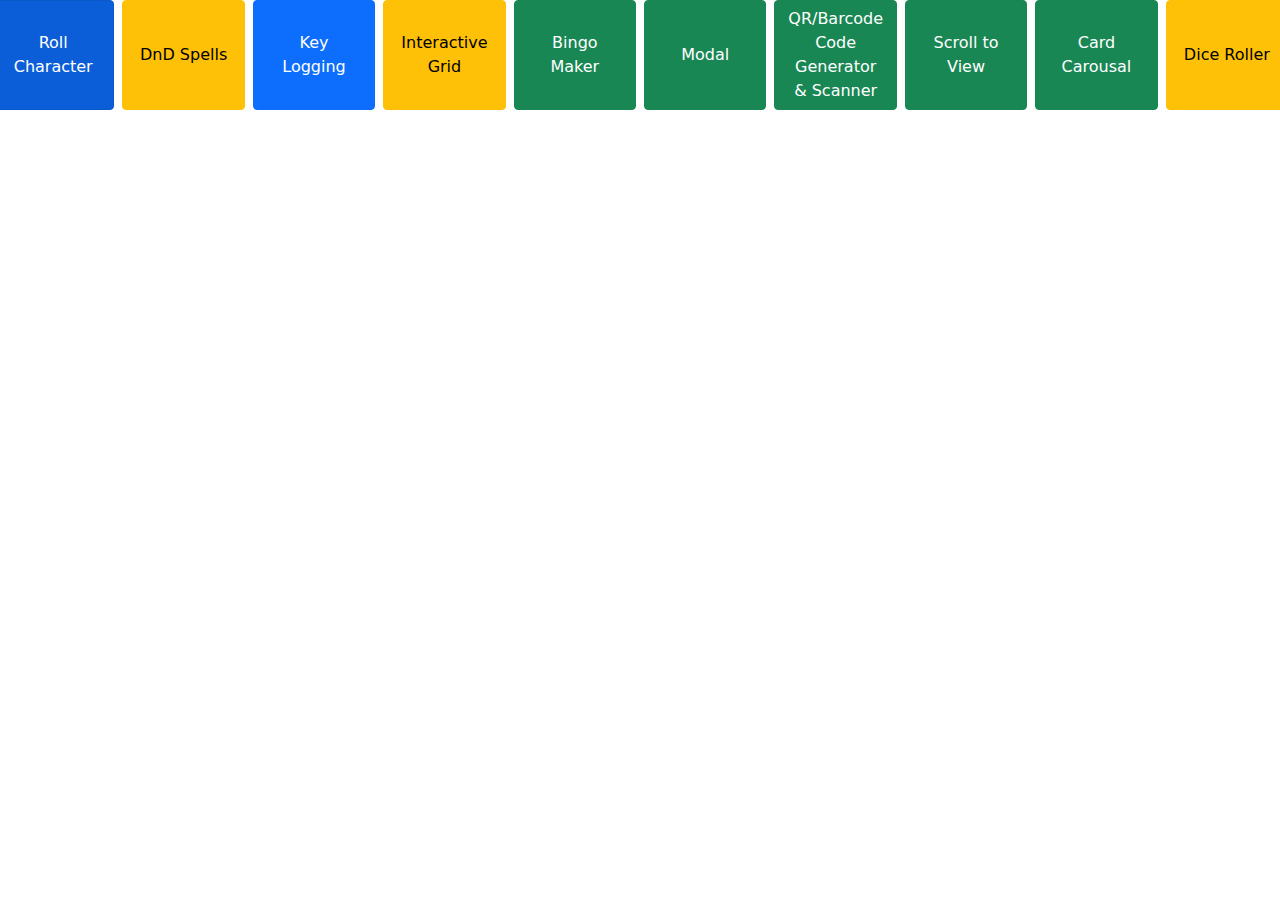
==== public/index.html @ 6ebbc4fb "roller update" ====
<!DOCTYPE html>
<html>
  <head>
    <meta charset="utf-8">
    <meta name="viewport" content="width=device-width, initial-scale=1">
    <script src="https://cdn.jsdelivr.net/npm/jquery@3.6.3/dist/jquery.min.js"></script>
    <title>Curtis Quick Apps</title>
    <link rel="stylesheet" href="bootstrap-css/bootstrap.css" />
    <link rel="stylesheet" href="summernote/summernote.css">
    <link rel="stylesheet" href="style.css" />
    <script type="module" defer src="index.js"></script>
    
    <!-- <script>
      function initMap(locs) {
          var newLat = $("#newBarLat").val();
          var newLang = $("#newBarLong").val();
          var pinTtl = $("#newStartName").val();
          const myLatLng = { lat: 40.78147982626637, lng: -73.956249648968 };
          var newPin = { lat: parseFloat(newLat), lng: parseFloat(newLang) };
          
          var map = new google.maps.Map(document.getElementById('map'), {
            center: {lat: 40.7781522, lng: -73.9479239},
            zoom: 8
          });
          new google.maps.Marker({
              position: myLatLng,
              map,
              title: "Dylan's Appt",
            });

          if(newLat !== "" || newLang !=="") {
          new google.maps.Marker({
              position: newPin,
              map,
              title: pinTtl,
            });
          }

          if(locs !== undefined) {
              for (let i= 0; i<locs.length; i++) {
                  var loc = locs[i];
                  console.log(loc);
                  var newLoc = { lat: parseFloat(loc.lat), lng: parseFloat(loc.long)}
                  new google.maps.Marker({
                      position: newLoc,
                      map,
                      title: loc.name,
                    });
                    console.log('adding '+ loc.name)
                  }
          }
      }
    </script> -->
    <!-- <script async defer src="https://maps.googleapis.com/maps/api/js?key=AIzaSyDllRXu0Nmvm_VzH6Zpk4Q7NySX_roRtB0&callback=initMap"></script> -->
    <!-- <script async defer src="https://maps.googleapis.com/maps/api/js?key=AIzaSyDllRXu0Nmvm_VzH6Zpk4Q7NySX_roRtB0"></script> -->
    <script type="module" src="summernote/summernote.js"></script>
    <script type="module" src="bootstrap-js/bootstrap.bundle.js"></script>
    <script src="https://cdnjs.cloudflare.com/ajax/libs/xlsx/0.8.0/jszip.js"></script>
    <script src="https://cdnjs.cloudflare.com/ajax/libs/xlsx/0.8.0/xlsx.js"></script>
    <script src="https://cdn.rawgit.com/davidshimjs/qrcodejs/gh-pages/qrcode.min.js"></script>
    
  <body>
    <div class="row mb-3" id="appNav">
      <button class="col gx-3 mx-1 btn btn-primary" type="button" data-bs-toggle="collapse" data-bs-target="#app1" aria-expanded="false" aria-controls="app1">
        Roll Character
      </button>
      <button class="col gx-3 mx-1 btn btn-warning" type="button" data-bs-toggle="collapse" data-bs-target="#app2" aria-expanded="false" aria-controls="app2">
        DnD Spells
      </button>
      <button class="col gx-3 mx-1 btn btn-primary" type="button" data-bs-toggle="collapse" data-bs-target="#app3" aria-expanded="false" aria-controls="app3">
        Key Logging
      </button>
      <!-- <button class="col gx-3 mx-1 btn btn-danger" type="button" data-bs-toggle="collapse" data-bs-target="#app4" aria-expanded="false" aria-controls="app4">
        CSV to JSON
      </button> -->
      <button class="col gx-3 mx-1 btn btn-warning" type="button" data-bs-toggle="collapse" data-bs-target="#app5" aria-expanded="false" aria-controls="app5">
        Interactive Grid
      </button>
      <!-- <button class="col gx-3 mx-1 btn btn-warning" type="button" data-bs-toggle="collapse" data-bs-target="#app6" aria-expanded="false" aria-controls="app6">
        Summernote
      </button> -->
      <!-- <button class="col gx-3 mx-1 btn btn-warning" type="button" data-bs-toggle="collapse" data-bs-target="#app7" aria-expanded="false" aria-controls="app7">
        Excel to JSON
      </button> -->
      <button class="col gx-3 mx-1 btn btn-success" type="button" data-bs-toggle="collapse" data-bs-target="#app8" aria-expanded="false" aria-controls="app8">
        Bingo Maker
      </button>
      <!-- <button class="col gx-3 mx-1 btn btn-success" type="button" data-bs-toggle="collapse" data-bs-target="#app9" aria-expanded="false" aria-controls="app9">
        Google Maps API
      </button> -->
      <button class="col gx-3 mx-1 btn btn-success" type="button" data-bs-toggle="collapse" data-bs-target="#app10" aria-expanded="false" aria-controls="app10">
        Modal
      </button>
      <button class="col gx-3 mx-1 btn btn-success" type="button" data-bs-toggle="collapse" data-bs-target="#app11" aria-expanded="false" aria-controls="app11">
        QR/Barcode Code Generator & Scanner
      </button>
      <button class="col gx-3 mx-1 btn btn-success" type="button"  data-bs-toggle="collapse" data-bs-target="#app12" aria-expanded="false" aria-controls="app12">
        Scroll to View
      </button>
      <button class="col gx-3 mx-1 btn btn-success" type="button" data-bs-toggle="collapse" data-bs-target="#app13" aria-expanded="false" aria-controls="app13">
        Card Carousal
      </button>
      <button class="col gx-3 mx-1 btn btn-warning" type="button" data-bs-toggle="collapse" data-bs-target="#app14" aria-expanded="false" aria-controls="app14">
        Dice Roller
      </button>
    </div>
    <br>
    <div id="app1" class="container-xl collapse ">
      <h4 class="title">Roll Character</h4>
      <div class="appBody container">
        <button type="button" id="rollStats" class="btn btn-success">Roll Stats</button>
        <div id="statList" class="row gx-5 gy-4">
          <div class="col">
            <div class="statBox card px-0">
              <h4 class="card-title p-1 text-center "> </h4>
              <div class="card-body p-1 text-center"> </div>
            </div>
          </div>
          <div class="col">
            <div class="statBox card px-0">
              <h4 class="card-title p-1 text-center "> </h4>
              <div class="card-body p-1 text-center"> </div>
            </div>
          </div>
          <div class="col">
            <div class="statBox card px-0">
              <h4 class="card-title p-1 text-center "> </h4>
              <div class="card-body p-1 text-center"> </div>
            </div>
          </div>
          <div class="col">
            <div class="statBox card px-0">
              <h4 class="card-title p-1 text-center "> </h4>
              <div class="card-body p-1 text-center"> </div>
            </div>
          </div>
          <div class="col">
            <div class="statBox card px-0">
              <h4 class="card-title p-1 text-center "> </h4>
              <div class="card-body p-1 text-center"> </div>
            </div>
          </div>
          <div class="col">
            <div class="statBox card px-0">
              <h4 class="card-title p-1 text-center "> </h4>
              <div class="card-body p-1 text-center"> </div>
            </div>
          </div>
        </div>
        
      </div>
    </div>
    <div id="app2" class="container-xl gy-5 collapse" >
      <button type="button" id="uploadSpells" disabled class="btn btn-primary">Upload Spells</button>
      <button type="button" id="showSpells" class="btn btn-success">View Spells</button>
      <div id="empty" class="container">
        <ul class="list-group" id="spellList">

        </ul>
      </div>
    </div>
    <div id="app3" class="container collapse ">
      <h4 class="title">Testing key stroke logging</h4>
      <button class="btn btn-primary" id="startKeyCheck">Alert Key Press</button>
      <button class="btn btn-danger" id="stopKeyCheck"> Stop Alert</button>
    </div>
    <div id="app4" class="container collapse ">
      <h4 class="title">CSV to JSON - not working</h4>
      <button class="btn btn-primary" id="checkConvert">Convert CSV to JSON</button>
      <input type="text" class="form-control" id="csv">
      <input type="number" class="form-control" id="hds">
    </div>
    <div id="app5" class="container-xl collapse" >
      <h4 class="title">Interactive Grid</h4>
      <div class="appBody container">
        <button id="newGrid" >
          New Grid
        </button>
      <div class="" id="grid">

      </div>
      </div>
    </div>
    <div id="app6" class="container-xl collapse" >
      <h4 class="title">Summernote test</h4>
      <div class="appBody container">
        <div class="" id="testSm">
          <input type="file">
          <textarea class="summernote">

          </textarea>
          <p class="summernote" id="paraSum">

          </p>
        </div>
        <div class="" id="testAir">
          <textarea class="airmode">

          </textarea>
          <p class="airmode">

          </p>
        </div>
      </div>
    </div>
    <div id="app7" class="container-xl collapse" >
      <h4 class="title">Summernote test</h4>
      <div class="appBody container">
        <div class="" id="testSm">
          <input type="file" id="jsonTest">
          <textarea class="border-1" class="form-control" rows=35 cols=120  id="jsonToExcel">

          </textarea>
          <p id="jsonToExcelP">
            
          </p>
        </div>
      </div>
    </div>
    <div id="app8" class="container-xl collapse" >
      <h4 class="title">Bingo Maker</h4>
      <div class="container" id="bingoContent">
        <div class="form-check form-check-inline form-switch">
          <input class="form-check-input" type="checkbox" id="bingoRandoSwitch">
          <label class="form-check-label" for="bingoRandoSwitch">Randomized</label>
        </div>
        <a class="btn btn-primary" data-bs-toggle="collapse" href="#bingoDataTable" role="button" aria-expanded="false" aria-controls="bingoDataTable">Enter Bingo Data</a>
        <div class="collapse multi-collapse" id="bingoDataTable">
          <div class="card card-body">
            <table class="table table-hover table-bordered" id="bingoTableIn">
              <tbody>
                <tr>
                  <td><input type="text" class="bingoIn text-center"></td>
                  <td><input type="text" class="bingoIn text-center"></td>
                  <td><input type="text" class="bingoIn text-center"></td>
                  <td><input type="text" class="bingoIn text-center"></td>
                  <td><input type="text" class="bingoIn text-center"></td>
                </tr>
                <tr>
                  <td><input type="text" class="bingoIn text-center"></td>
                  <td><input type="text" class="bingoIn text-center"></td>
                  <td><input type="text" class="bingoIn text-center"></td>
                  <td><input type="text" class="bingoIn text-center"></td>
                  <td><input type="text" class="bingoIn text-center"></td>
                </tr>
                <tr>
                  <td><input type="text" class="bingoIn text-center"></td>
                  <td><input type="text" class="bingoIn text-center"></td>
                  <td class="text-center">&#9733</td>
                  <td><input type="text" class="bingoIn text-center"></td>
                  <td><input type="text" class="bingoIn text-center"></td>
                </tr>
                <tr>
                  <td><input type="text" class="bingoIn text-center"></td>
                  <td><input type="text" class="bingoIn text-center"></td>
                  <td><input type="text" class="bingoIn text-center"></td>
                  <td><input type="text" class="bingoIn text-center"></td>
                  <td><input type="text" class="bingoIn text-center"></td>
                </tr>
                <tr>
                  <td><input type="text" class="bingoIn text-center"></td>
                  <td><input type="text" class="bingoIn text-center"></td>
                  <td><input type="text" class="bingoIn text-center"></td>
                  <td><input type="text" class="bingoIn text-center"></td>
                  <td><input type="text" class="bingoIn text-center"></td>
                </tr>
              </tbody>
            </table>
          </div>
          <button class="btn btn-success" id="loadBingoBoard">Load Board</button>
        </div>
      </div>
      <div class="appBody container d-none" id="bingoGrid">
        <div class="row" id="bingoOutRow">
          <div class="col" id="bingoOutCol">
            <div class="row row-cols-5 bingoRow "> 
              <div class="col bingoCol py-5 text-center border"></div>
              <div class="col bingoCol py-5 text-center border"></div>
              <div class="col bingoCol py-5 text-center border"></div>
              <div class="col bingoCol py-5 text-center border"></div>
              <div class="col bingoCol py-5 text-center border"></div>
            </div>
            <div class="row row-cols-5 bingoRow ">
              <div class="col bingoCol py-5 text-center border"></div>
              <div class="col bingoCol py-5 text-center border"></div>
              <div class="col bingoCol py-5 text-center border"></div>
              <div class="col bingoCol py-5 text-center border"></div>
              <div class="col bingoCol py-5 text-center border"></div>
            </div>
            <div class="row row-cols-5 bingoRow ">
              <div class="col bingoCol py-5 text-center border"></div>
              <div class="col bingoCol py-5 text-center border"></div>
              <div class="col bingoCol py-5 text-center border" id="middleStar"></div>
              <div class="col bingoCol py-5 text-center border"></div>
              <div class="col bingoCol py-5 text-center border"></div>
            </div>
            <div class="row row-cols-5 bingoRow ">
              <div class="col bingoCol py-5 text-center border"></div>
              <div class="col bingoCol py-5 text-center border"></div>
              <div class="col bingoCol py-5 text-center border"></div>
              <div class="col bingoCol py-5 text-center border"></div>
              <div class="col bingoCol py-5 text-center border"></div>
            </div>
            <div class="row row-cols-5 bingoRow ">
              <div class="col bingoCol py-5 text-center border"></div>
              <div class="col bingoCol py-5 text-center border"></div>
              <div class="col bingoCol py-5 text-center border"></div>
              <div class="col bingoCol py-5 text-center border"></div>
              <div class="col bingoCol py-5 text-center border"></div>
            </div>
          </div>
        </div>
      </div>
      <button clas="btn btn-primary" id="printBingos">Print Bingo Card</button>
    </div>
    <div id="app9" class="container-xl collapse" style="width:100%; height:100%;">
      <div>
        <div class="input-group mb-3">
          <button class="btn btn-secondary" type="button" id="newStartPoint">New Starting Period</button>
          <input type="text" class="form-control" placeholder="Pin Name" id="newStartName" aria-label="" aria-describedby="button-addon1">
          <input type="text" class="form-control" placeholder="Lat" id="newStartLat" aria-label="" aria-describedby="button-addon1">
          <input type="text" class="form-control" placeholder="Long" id="newStartLong" aria-label="" aria-describedby="button-addon1">
        </div>
        <div class="input-group mb-3">
          <button class="btn btn-secondary" type="button" id="newPinBtn">New Pin</button>
          <input type="text" class="form-control" placeholder="Pin Name" id="newPnTtl" aria-label="" aria-describedby="button-addon1">
          <input type="text" class="form-control" placeholder="Lat" id="newPinLat" aria-label="" aria-describedby="button-addon1">
          <input type="text" class="form-control" placeholder="Long" id="newPinLang" aria-label="" aria-describedby="button-addon1">
        </div>
      </div>
      <div id="map" style="clear:both; height:200px;"></div>

      <script>
      //   function initMap() {
      //   var newLat = $("#newPinLat").val();
      //   var newLang = $("#newPinLang").val();
      //   var pinTtl = $("#newPnTtl").val();
      //   const myLatLng = { lat: 41.701040, lng: -72.320160 };
      //   var newPin = { lat: parseFloat(newLat), lng: parseFloat(newLang) };
        
      //   var map = new google.maps.Map(document.getElementById('map'), {
      //     center: {lat: 41.701040, lng: -72.320160},
      //     zoom: 8
      //   });
      //   new google.maps.Marker({
      //       position: myLatLng,
      //       map,
      //       title: "Home",
      //     });

      //   if(newLat !== "" || newLang !=="") {
      //   new google.maps.Marker({
      //       position: newPin,
      //       map,
      //       title: pinTtl,
      //     });
      //   }
      // }
      </script>
        
    </div>
    <div id="app10" class="container-xl collapse">
      <!-- Button trigger modal -->
      <button type="button" class="btn btn-primary" data-bs-toggle="modal" data-bs-target="#exampleModal">
      Launch demo modal
      </button>

      <!-- Modal -->
      <div class="modal fade" id="exampleModal" tabindex="-1" aria-labelledby="exampleModalLabel" aria-hidden="true">
        <div class="modal-dialog">
          <div class="modal-content">
            <div class="modal-header">
              <h5 class="modal-title" id="exampleModalLabel">Modal title</h5>
              <button type="button" class="btn-close" data-bs-dismiss="modal" aria-label="Close"></button>
            </div>
            <div class="modal-body">
              Insert Bar Locations below
              <div class="input-group">
                <input type="text" class="form-control" placeholder="Pin Name" id="newBarName" aria-label="" aria-describedby="button-addon1">
                <input type="text" class="form-control" placeholder="Lat" id="newBarLat" aria-label="" aria-describedby="button-addon1">
                <input type="text" class="form-control" placeholder="Long" id="newBarLong" aria-label="" aria-describedby="button-addon1">
              </div>
            </div>
            <div class="modal-footer">
              <button type="button" class="btn btn-secondary" data-bs-dismiss="modal">Close</button>
              <button type="button" class="btn btn-primary" id="saveApp10">Save changes</button>
            </div>
          </div>
        </div>
      </div>
    </div>
    <div id="app11" class="container-xl collapse">
      <form>

        <div class="form-floating mb-3">
          <input type="text" class="form-control" id="qrCodeData">
          <label for="qrCodeData">Insert here for QR Code</label>
        </div>
        <!-- <div class="form-floating mb-3">
          <input type="number" class="form-control" id="qrWidth" >
          <label for="qrWidth" id="qrWidthLbl">128</label>
        </div>
        <div class="form-floating mb-3">
          <input type="number" class="form-control" id="qrHeight">
          <label for="qrHeight" id="qrHeightLbl">128</label>
        </div> -->
        <button id="loadQR" type="button">Load QR Code</button>
      </form>

      <div id="qrcode"></div>
    </div>
    <div id="app12" class="container-xl collapse">
      <h1>Scroll to View</h1>
      <div class="container  " id="eman" >
        <h3></h3>
        <p class="scroll">
          That on the first day of January, in the year of our Lord one thousand eight hundred and 
          sixty-three, all persons held as slaves within any State or designated part of a State, the 
          people whereof shall then be in rebellion against the United States, shall be then, thenceforward, 
          and forever free; and the Executive Government of the United States, including the military and 
          naval authority thereof, will recognize and maintain the freedom of such persons, and will do no
           act or acts to repress such persons, or any of them, in any efforts they may make for their 
           actual freedom.
        </p>
        <p class="scroll">
          That the Executive will, on the first day of January aforesaid, by proclamation, designate the States 
          and parts of States, if any, in which the people thereof, respectively, shall then be in rebellion 
          against the United States; and the fact that any State, or the people thereof, shall on that day be, 
          in good faith, represented in the Congress of the United States by members chosen thereto at elections 
          wherein a majority of the qualified voters of such State shall have participated, shall, in the absence 
          of strong countervailing testimony, be deemed conclusive evidence that such State, 
          and the people thereof, are not then in rebellion against the United States.
        </p>
      </div>
      <div class="container  " id="clark">
        <h3></h3>
        <p class="scroll">
          Where do you think you're going? Nobody's leaving. Nobody's walking out on this fun, old-fashioned 
          family Christmas. No, no! We're all in this together. This is a full-blown, four-alarm holiday 
          emergency here! We're gonna press on, and we're gonna have the hap, hap, happiest Christmas since 
          Bing Crosby tap-danced with Danny fucking Kaye! And when Santa squeezes his fat white ass down that 
          chimney tonight, he's gonna find the jolliest bunch of assholes this side of the nuthouse!
          
        </p>
        <p class="scroll">
          Hey! If any of you are looking for any last-minute gift ideas for me, I have one. I'd like 
          Frank Shirley, my boss, right here tonight. I want him brought from his happy holiday slumber 
          over there on Melody Lane with all the other rich people and I want him brought right here, 
          with a big ribbon on his head, and I want to look him straight in the eye and I want to tell 
          him what a cheap, lying, no-good, rotten, four-flushing, low-life, snake-licking, dirt-eating, 
          inbred, overstuffed, ignorant, blood-sucking, dog-kissing, brainless, dickless, hopeless, heartless, 
          fat-ass, bug-eyed, stiff-legged, spotty-lipped, worm-headed sack of monkey shit he is! Hallelujah!
        </p>
      </div>
      <div class="container" id="chaplin">
        <p class="scroll">
          I’m sorry, but I don’t want to be an emperor. That’s not my business. 
          I don’t want to rule or conquer anyone. I should like to help everyone 
          - if possible - Jew, Gentile - black man - white. We all want to help one another. 
          Human beings are like that. We want to live by each other’s happiness - not by 
          each other’s misery. We don’t want to hate and despise one another. In this world there 
          is room for everyone. And the good earth is rich and can provide for everyone. The way of 
          life can be free and beautiful, but we have lost the way.
        </p>
        <p class="scroll">
          Greed has poisoned men’s souls, has barricaded the world with hate, 
          has goose-stepped us into misery and bloodshed. We have developed speed, 
          but we have shut ourselves in. Machinery that gives abundance has left us 
          in want. Our knowledge has made us cynical. Our cleverness, hard and unkind. 
          We think too much and feel too little. More than machinery we need humanity. 
          More than cleverness we need kindness and gentleness. Without these qualities, 
          life will be violent and all will be lost…
        </p>
        <p class="scroll">
          The aeroplane and the radio have brought us closer together. The very nature 
          of these inventions cries out for the goodness in men - cries out for universal 
          brotherhood - for the unity of us all. Even now my voice is reaching millions 
          throughout the world - millions of despairing men, women, and little children - 
          victims of a system that makes men torture and imprison innocent people.
        </p >
        <p class="scroll">
          To those who can hear me, I say - do not despair. The misery that is now upon us 
          is but the passing of greed - the bitterness of men who fear the way of human progress. 
          The hate of men will pass, and dictators die, and the power they took from the people 
          will return to the people. And so long as men die, liberty will never perish…
        </p>
        <p class="scroll">
          Soldiers! don’t give yourselves to brutes - men who despise you - enslave you - who regiment 
          your lives - tell you what to do - what to think and what to feel! Who drill you - diet you - 
          treat you like cattle, use you as cannon fodder. Don’t give yourselves to these unnatural men - 
          machine men with machine minds and machine hearts! You are not machines! You are not cattle! 
          You are men! You have the love of humanity in your hearts! You don’t hate! Only the unloved hate 
          - the unloved and the unnatural! Soldiers! Don’t fight for slavery! Fight for liberty!
        </p>
        <p class="scroll">
          In the 17th Chapter of St Luke it is written: “the Kingdom of God is within man” - not one 
          man nor a group of men, but in all men! In you! You, the people have the power - the power 
          to create machines. The power to create happiness! You, the people, have the power to make 
          this life free and beautiful, to make this life a wonderful adventure.
        </p>
        <p class="scroll">
          Then - in the name of democracy - let us use that power - let us all unite. Let us fight 
          for a new world - a decent world that will give men a chance to work - that will give youth 
          a future and old age a security. By the promise of these things, brutes have risen to power. 
          But they lie! They do not fulfil that promise. They never will!
        </p>
        <p class="scroll">
          Dictators free themselves but they enslave the people! Now let us fight to fulfil that promise! 
          Let us fight to free the world - to do away with national barriers - to do away with greed, with 
          hate and intolerance. Let us fight for a world of reason, a world where science and progress will 
          lead to all men's happiness. Soldiers! in the name of democracy, let us all unite!
        </p>
      </div>
    </div>
    <div id="app13" class="container-xl collapse">
      <div class="container text-center my-3">
        <h2 class="font-weight-light">Bootstrap Multi Slide Carousel</h2>
        <div class="row mx-auto my-auto justify-content-center">
            <div id="recipeCarousel" class="carousel slide" data-bs-ride="carousel">
                <div class="carousel-inner" role="listbox">
                    <div class="carousel-item active">
                        <div class="col-md-3">
                            <div class="card">
                                <div class="card-img">
                                    <img src="//via.placeholder.com/500x400/31f?text=1" class="img-fluid">
                                </div>
                                <div class="card-img-overlay">Slide 1</div>
                            </div>
                        </div>
                    </div>
                    <div class="carousel-item">
                        <div class="col-md-3">
                            <div class="card">
                                <div class="card-img">
                                    <img src="//via.placeholder.com/500x400/e66?text=2" class="img-fluid">
                                </div>
                                <div class="card-img-overlay">Slide 2</div>
                            </div>
                        </div>
                    </div>
                    <div class="carousel-item">
                        <div class="col-md-3">
                            <div class="card">
                                <div class="card-img">
                                    <img src="//via.placeholder.com/500x400/7d2?text=3" class="img-fluid">
                                </div>
                                <div class="card-img-overlay">Slide 3</div>
                            </div>
                        </div>
                    </div>
                    <div class="carousel-item">
                        <div class="col-md-3">
                            <div class="card">
                                <div class="card-img">
                                    <img src="//via.placeholder.com/500x400?text=4" class="img-fluid">
                                </div>
                                <div class="card-img-overlay">Slide 4</div>
                            </div>
                        </div>
                    </div>
                    <div class="carousel-item">
                        <div class="col-md-3">
                            <div class="card">
                                <div class="card-img">
                                    <img src="//via.placeholder.com/500x400/aba?text=5" class="img-fluid">
                                </div>
                                <div class="card-img-overlay">Slide 5</div>
                            </div>
                        </div>
                    </div>
                    <div class="carousel-item">
                        <div class="col-md-3">
                            <div class="card">
                                <div class="card-img">
                                    <img src="//via.placeholder.com/500x400/fc0?text=6" class="img-fluid">
                                </div>
                                <div class="card-img-overlay">Slide 6</div>
                            </div>
                        </div>
                    </div>
                </div>
                <a class="carousel-control-prev bg-transparent w-aut" href="#recipeCarousel" role="button" data-bs-slide="prev">
                    <span class="carousel-control-prev-icon" aria-hidden="true"></span>
                </a>
                <a class="carousel-control-next bg-transparent w-aut" href="#recipeCarousel" role="button" data-bs-slide="next">
                    <span class="carousel-control-next-icon" aria-hidden="true"></span>
                </a>
            </div>
        </div>
        <h5 class="mt-2 fw-light">advances one slide at a time</h5>
        <div class="row mx-auto my-auto justify-content-center">
          <div id="otherCarousel" class="carousel slide" data-bs-ride="carousel">
              <div class="carousel-inner" role="listbox">
                  <div class="carousel-item active">
                      <div class="col-md-3">
                          <div class="card">
                              <div class="card-img">
                                  <img src="//via.placeholder.com/500x400/31f?text=1" class="img-fluid">
                              </div>
                              <div class="card-img-overlay">Slide 1</div>
                          </div>
                      </div>
                  </div>
                  <div class="carousel-item">
                      <div class="col-md-3">
                          <div class="card">
                              <div class="card-img">
                                  <img src="//via.placeholder.com/500x400/e66?text=2" class="img-fluid">
                              </div>
                              <div class="card-img-overlay">Slide 2</div>
                          </div>
                      </div>
                  </div>
                  <div class="carousel-item">
                      <div class="col-md-3">
                          <div class="card">
                              <div class="card-img">
                                  <img src="//via.placeholder.com/500x400/7d2?text=3" class="img-fluid">
                              </div>
                              <div class="card-img-overlay">Slide 3</div>
                          </div>
                      </div>
                  </div>
                  <div class="carousel-item">
                      <div class="col-md-3">
                          <div class="card">
                              <div class="card-img">
                                  <img src="//via.placeholder.com/500x400?text=4" class="img-fluid">
                              </div>
                              <div class="card-img-overlay">Slide 4</div>
                          </div>
                      </div>
                  </div>
                  <div class="carousel-item">
                      <div class="col-md-3">
                          <div class="card">
                              <div class="card-img">
                                  <img src="//via.placeholder.com/500x400/aba?text=5" class="img-fluid">
                              </div>
                              <div class="card-img-overlay">Slide 5</div>
                          </div>
                      </div>
                  </div>
                  <div class="carousel-item">
                      <div class="col-md-3">
                          <div class="card">
                              <div class="card-img">
                                  <img src="//via.placeholder.com/500x400/fc0?text=6" class="img-fluid">
                              </div>
                              <div class="card-img-overlay">Slide 6</div>
                          </div>
                      </div>
                  </div>
              </div>
              <a class="carousel-control-prev bg-transparent w-aut" href="#otherCarousel" role="button" data-bs-slide="prev">
                  <span class="carousel-control-prev-icon" aria-hidden="true"></span>
              </a>
              <a class="carousel-control-next bg-transparent w-aut" href="#otherCarousel" role="button" data-bs-slide="next">
                  <span class="carousel-control-next-icon" aria-hidden="true"></span>
              </a>
          </div>
        </div>
    </div>
    
    </div>
    <div id="app14" class="container-xl collapse">
      <div>
        <button class="btn btn-primary newAction">
          New Action
        </button>
      </div>
      <div class="action" id="action1">
        <h1 class="actionName"></h1>
        <div class="roller input-group">
          <input type="number" class="dieNum form-control">
          <span class="input-group-text">
            d
          </span>
          <input type="number" class="dieType form-control">
          <span class="input-group-text">
            +
          </span>
          <input type="number" class="modifier form-control">
          <button class="btn btn-success roll">Roll</button>
          <div class="result b-1">
            
          </div>
        </div>
        <button class="btn btn-primary newRoller">
          New Roller
        </button>
      </div>
      <div class="modal fade" id="exampleModal" tabindex="-1" aria-labelledby="exampleModalLabel" aria-hidden="true">
        <div class="modal-dialog">
          <div class="modal-content">
            <div class="modal-header">
              <h5 class="modal-title" id="exampleModalLabel">New Action</h5>
              <button type="button" class="btn-close" data-bs-dismiss="modal" aria-label="Close"></button>
            </div>
            <div class="modal-body">
              <div class="input-group">
                <input type="text" class="form-control" placeholder="Action Name" id="Action Name" aria-label="" aria-describedby="button-addon1">
                <!-- <input type="text" class="form-control" placeholder="Lat" id="newBarLat" aria-label="" aria-describedby="button-addon1">
                <input type="text" class="form-control" placeholder="Long" id="newBarLong" aria-label="" aria-describedby="button-addon1"> -->
              </div>
            </div>
            <div class="modal-footer">
              <button type="button" class="btn btn-secondary" data-bs-dismiss="modal">Close</button>
              <button type="button" class="btn btn-primary" id="setAction">Set Action</button>
            </div>
          </div>
        </div>
      </div>
      
      
    </div>

</body>
</html>
---- public/summernote/summernote.css ----
/*!
 * 
 * Super simple wysiwyg editor v0.8.18
 * https://summernote.org
 * 
 * 
 * Copyright 2013- Alan Hong. and other contributors
 * summernote may be freely distributed under the MIT license.
 * 
 * Date: 2020-05-20T18:09Z
 * 
 */
@font-face{font-family:"summernote";font-style:normal;font-weight:400;font-display:auto;src:url(font/summernote.eot);src:url(font/summernote.eot?#iefix) format("embedded-opentype"),url(font/summernote.woff2) format("woff2"),url(font/summernote.woff) format("woff"),url(font/summernote.ttf) format("truetype")}[class^=note-icon]:before,[class*=" note-icon"]:before{display:inline-block;font-family:summernote;font-style:normal;font-size:inherit;text-decoration:inherit;text-rendering:auto;text-transform:none;vertical-align:middle;-moz-osx-font-smoothing:grayscale;-webkit-font-smoothing:antialiased;speak:none}.note-icon-fw{text-align:center;width:1.25em}.note-icon-border{border:solid .08em #eee;border-radius:.1em;padding:.2em .25em .15em}.note-icon-pull-left{float:left}.note-icon-pull-right{float:right}.note-icon.note-icon-pull-left{margin-right:.3em}.note-icon.note-icon-pull-right{margin-left:.3em}.note-icon-align::before{content:""}.note-icon-align-center::before{content:""}.note-icon-align-indent::before{content:""}.note-icon-align-justify::before{content:""}.note-icon-align-left::before{content:""}.note-icon-align-outdent::before{content:""}.note-icon-align-right::before{content:""}.note-icon-arrow-circle-down::before{content:""}.note-icon-arrow-circle-left::before{content:""}.note-icon-arrow-circle-right::before{content:""}.note-icon-arrow-circle-up::before{content:""}.note-icon-arrows-alt::before{content:""}.note-icon-arrows-h::before{content:""}.note-icon-arrows-v::before{content:""}.note-icon-bold::before{content:""}.note-icon-caret::before{content:""}.note-icon-chain-broken::before{content:""}.note-icon-circle::before{content:""}.note-icon-close::before{content:""}.note-icon-code::before{content:""}.note-icon-col-after::before{content:""}.note-icon-col-before::before{content:""}.note-icon-col-remove::before{content:""}.note-icon-eraser::before{content:""}.note-icon-float-left::before{content:""}.note-icon-float-none::before{content:""}.note-icon-float-right::before{content:""}.note-icon-font::before{content:""}.note-icon-frame::before{content:""}.note-icon-italic::before{content:""}.note-icon-link::before{content:""}.note-icon-magic::before{content:""}.note-icon-menu-check::before{content:""}.note-icon-minus::before{content:""}.note-icon-orderedlist::before{content:""}.note-icon-pencil::before{content:""}.note-icon-picture::before{content:""}.note-icon-question::before{content:""}.note-icon-redo::before{content:""}.note-icon-rollback::before{content:""}.note-icon-row-above::before{content:""}.note-icon-row-below::before{content:""}.note-icon-row-remove::before{content:""}.note-icon-special-character::before{content:""}.note-icon-square::before{content:""}.note-icon-strikethrough::before{content:""}.note-icon-subscript::before{content:""}.note-icon-summernote::before{content:""}.note-icon-superscript::before{content:""}.note-icon-table::before{content:""}.note-icon-text-height::before{content:""}.note-icon-trash::before{content:""}.note-icon-underline::before{content:""}.note-icon-undo::before{content:""}.note-icon-unorderedlist::before{content:""}.note-icon-video::before{content:""}.note-editor{position:relative}.note-editor .note-dropzone{position:absolute;display:none;z-index:100;color:#87cefa;background-color:#fff;opacity:.95}.note-editor .note-dropzone .note-dropzone-message{display:table-cell;vertical-align:middle;text-align:center;font-size:28px;font-weight:700}.note-editor .note-dropzone.hover{color:#098ddf}.note-editor.dragover .note-dropzone{display:table}.note-editor .note-editing-area{position:relative}.note-editor .note-editing-area .note-editable{outline:none}.note-editor .note-editing-area .note-editable sup{vertical-align:super}.note-editor .note-editing-area .note-editable sub{vertical-align:sub}.note-editor .note-editing-area .note-editable img.note-float-left{margin-right:10px}.note-editor .note-editing-area .note-editable img.note-float-right{margin-left:10px}.note-editor.note-frame,.note-editor.note-airframe{border:1px solid #00000032}.note-editor.note-frame.codeview .note-editing-area .note-editable,.note-editor.note-airframe.codeview .note-editing-area .note-editable{display:none}.note-editor.note-frame.codeview .note-editing-area .note-codable,.note-editor.note-airframe.codeview .note-editing-area .note-codable{display:block}.note-editor.note-frame .note-editing-area,.note-editor.note-airframe .note-editing-area{overflow:hidden}.note-editor.note-frame .note-editing-area .note-editable,.note-editor.note-airframe .note-editing-area .note-editable{padding:10px;overflow:auto;word-wrap:break-word}.note-editor.note-frame .note-editing-area .note-editable[contenteditable=false],.note-editor.note-airframe .note-editing-area .note-editable[contenteditable=false]{background-color:#8080801d}.note-editor.note-frame .note-editing-area .note-codable,.note-editor.note-airframe .note-editing-area .note-codable{display:none;width:100%;padding:10px;border:none;box-shadow:none;font-family:Menlo,Monaco,monospace,sans-serif;font-size:14px;color:#ccc;background-color:#222;resize:none;outline:none;-ms-box-sizing:border-box;box-sizing:border-box;border-radius:0;margin-bottom:0}.note-editor.note-frame.fullscreen,.note-editor.note-airframe.fullscreen{position:fixed;top:0;left:0;width:100% !important;z-index:1050}.note-editor.note-frame.fullscreen .note-resizebar,.note-editor.note-airframe.fullscreen .note-resizebar{display:none}.note-editor.note-frame .note-status-output,.note-editor.note-airframe .note-status-output{display:block;width:100%;font-size:14px;line-height:1.42857143;height:20px;margin-bottom:0;color:#000;border:0;border-top:1px solid #e2e2e2}.note-editor.note-frame .note-status-output:empty,.note-editor.note-airframe .note-status-output:empty{height:0;border-top:0 solid transparent}.note-editor.note-frame .note-status-output .pull-right,.note-editor.note-airframe .note-status-output .pull-right{float:right !important}.note-editor.note-frame .note-status-output .text-muted,.note-editor.note-airframe .note-status-output .text-muted{color:#777}.note-editor.note-frame .note-status-output .text-primary,.note-editor.note-airframe .note-status-output .text-primary{color:#286090}.note-editor.note-frame .note-status-output .text-success,.note-editor.note-airframe .note-status-output .text-success{color:#3c763d}.note-editor.note-frame .note-status-output .text-info,.note-editor.note-airframe .note-status-output .text-info{color:#31708f}.note-editor.note-frame .note-status-output .text-warning,.note-editor.note-airframe .note-status-output .text-warning{color:#8a6d3b}.note-editor.note-frame .note-status-output .text-danger,.note-editor.note-airframe .note-status-output .text-danger{color:#a94442}.note-editor.note-frame .note-status-output .alert,.note-editor.note-airframe .note-status-output .alert{margin:-7px 0 0 0;padding:7px 10px 2px 10px;border-radius:0;color:#000;background-color:#f5f5f5}.note-editor.note-frame .note-status-output .alert .note-icon,.note-editor.note-airframe .note-status-output .alert .note-icon{margin-right:5px}.note-editor.note-frame .note-status-output .alert-success,.note-editor.note-airframe .note-status-output .alert-success{color:#3c763d !important;background-color:#dff0d8 !important}.note-editor.note-frame .note-status-output .alert-info,.note-editor.note-airframe .note-status-output .alert-info{color:#31708f !important;background-color:#d9edf7 !important}.note-editor.note-frame .note-status-output .alert-warning,.note-editor.note-airframe .note-status-output .alert-warning{color:#8a6d3b !important;background-color:#fcf8e3 !important}.note-editor.note-frame .note-status-output .alert-danger,.note-editor.note-airframe .note-status-output .alert-danger{color:#a94442 !important;background-color:#f2dede !important}.note-editor.note-frame .note-statusbar,.note-editor.note-airframe .note-statusbar{background-color:#8080801d;border-bottom-left-radius:4px;border-bottom-right-radius:4px;border-top:1px solid #00000032}.note-editor.note-frame .note-statusbar .note-resizebar,.note-editor.note-airframe .note-statusbar .note-resizebar{padding-top:1px;height:9px;width:100%;cursor:ns-resize}.note-editor.note-frame .note-statusbar .note-resizebar .note-icon-bar,.note-editor.note-airframe .note-statusbar .note-resizebar .note-icon-bar{width:20px;margin:1px auto;border-top:1px solid #00000032}.note-editor.note-frame .note-statusbar.locked .note-resizebar,.note-editor.note-airframe .note-statusbar.locked .note-resizebar{cursor:default}.note-editor.note-frame .note-statusbar.locked .note-resizebar .note-icon-bar,.note-editor.note-airframe .note-statusbar.locked .note-resizebar .note-icon-bar{display:none}.note-editor.note-frame .note-placeholder,.note-editor.note-airframe .note-placeholder{padding:10px}.note-editor.note-airframe{border:0}.note-editor.note-airframe .note-editing-area .note-editable{padding:0}.note-popover.popover{display:none;max-width:none}.note-popover.popover .popover-content a{display:inline-block;max-width:200px;overflow:hidden;text-overflow:ellipsis;white-space:nowrap;vertical-align:middle}.note-popover.popover .arrow{left:20px !important}.note-toolbar{position:relative}.note-popover .popover-content,.note-editor .note-toolbar{margin:0;padding:0 0 5px 5px}.note-popover .popover-content>.note-btn-group,.note-editor .note-toolbar>.note-btn-group{margin-top:5px;margin-left:0;margin-right:5px}.note-popover .popover-content .note-btn-group .note-table,.note-editor .note-toolbar .note-btn-group .note-table{min-width:0;padding:5px}.note-popover .popover-content .note-btn-group .note-table .note-dimension-picker,.note-editor .note-toolbar .note-btn-group .note-table .note-dimension-picker{font-size:18px}.note-popover .popover-content .note-btn-group .note-table .note-dimension-picker .note-dimension-picker-mousecatcher,.note-editor .note-toolbar .note-btn-group .note-table .note-dimension-picker .note-dimension-picker-mousecatcher{position:absolute !important;z-index:3;width:10em;height:10em;cursor:pointer}.note-popover .popover-content .note-btn-group .note-table .note-dimension-picker .note-dimension-picker-unhighlighted,.note-editor .note-toolbar .note-btn-group .note-table .note-dimension-picker .note-dimension-picker-unhighlighted{position:relative !important;z-index:1;width:5em;height:5em;background:url("[data-uri]") repeat}.note-popover .popover-content .note-btn-group .note-table .note-dimension-picker .note-dimension-picker-highlighted,.note-editor .note-toolbar .note-btn-group .note-table .note-dimension-picker .note-dimension-picker-highlighted{position:absolute !important;z-index:2;width:1em;height:1em;background:url("[data-uri]") repeat}.note-popover .popover-content .note-style .dropdown-style blockquote,.note-popover .popover-content .note-style .dropdown-style pre,.note-editor .note-toolbar .note-style .dropdown-style blockquote,.note-editor .note-toolbar .note-style .dropdown-style pre{margin:0;padding:5px 10px}.note-popover .popover-content .note-style .dropdown-style h1,.note-popover .popover-content .note-style .dropdown-style h2,.note-popover .popover-content .note-style .dropdown-style h3,.note-popover .popover-content .note-style .dropdown-style h4,.note-popover .popover-content .note-style .dropdown-style h5,.note-popover .popover-content .note-style .dropdown-style h6,.note-popover .popover-content .note-style .dropdown-style p,.note-editor .note-toolbar .note-style .dropdown-style h1,.note-editor .note-toolbar .note-style .dropdown-style h2,.note-editor .note-toolbar .note-style .dropdown-style h3,.note-editor .note-toolbar .note-style .dropdown-style h4,.note-editor .note-toolbar .note-style .dropdown-style h5,.note-editor .note-toolbar .note-style .dropdown-style h6,.note-editor .note-toolbar .note-style .dropdown-style p{margin:0;padding:0}.note-popover .popover-content .note-color-all .note-dropdown-menu,.note-editor .note-toolbar .note-color-all .note-dropdown-menu{min-width:337px}.note-popover .popover-content .note-color .dropdown-toggle,.note-editor .note-toolbar .note-color .dropdown-toggle{width:20px;padding-left:5px}.note-popover .popover-content .note-color .note-dropdown-menu .note-palette,.note-editor .note-toolbar .note-color .note-dropdown-menu .note-palette{display:inline-block;margin:0;width:160px}.note-popover .popover-content .note-color .note-dropdown-menu .note-palette:first-child,.note-editor .note-toolbar .note-color .note-dropdown-menu .note-palette:first-child{margin:0 5px}.note-popover .popover-content .note-color .note-dropdown-menu .note-palette .note-palette-title,.note-editor .note-toolbar .note-color .note-dropdown-menu .note-palette .note-palette-title{font-size:12px;margin:2px 7px;text-align:center;border-bottom:1px solid #eee}.note-popover .popover-content .note-color .note-dropdown-menu .note-palette .note-color-reset,.note-popover .popover-content .note-color .note-dropdown-menu .note-palette .note-color-select,.note-editor .note-toolbar .note-color .note-dropdown-menu .note-palette .note-color-reset,.note-editor .note-toolbar .note-color .note-dropdown-menu .note-palette .note-color-select{font-size:11px;margin:3px;padding:0 3px;cursor:pointer;width:100%;border-radius:5px}.note-popover .popover-content .note-color .note-dropdown-menu .note-palette .note-color-reset:hover,.note-popover .popover-content .note-color .note-dropdown-menu .note-palette .note-color-select:hover,.note-editor .note-toolbar .note-color .note-dropdown-menu .note-palette .note-color-reset:hover,.note-editor .note-toolbar .note-color .note-dropdown-menu .note-palette .note-color-select:hover{background:#eee}.note-popover .popover-content .note-color .note-dropdown-menu .note-palette .note-color-row,.note-editor .note-toolbar .note-color .note-dropdown-menu .note-palette .note-color-row{height:20px}.note-popover .popover-content .note-color .note-dropdown-menu .note-palette .note-color-select-btn,.note-editor .note-toolbar .note-color .note-dropdown-menu .note-palette .note-color-select-btn{display:none}.note-popover .popover-content .note-color .note-dropdown-menu .note-palette .note-holder-custom .note-color-btn,.note-editor .note-toolbar .note-color .note-dropdown-menu .note-palette .note-holder-custom .note-color-btn{border:1px solid #eee}.note-popover .popover-content .note-para .note-dropdown-menu,.note-editor .note-toolbar .note-para .note-dropdown-menu{min-width:228px;padding:5px}.note-popover .popover-content .note-para .note-dropdown-menu>div+div,.note-editor .note-toolbar .note-para .note-dropdown-menu>div+div{margin-left:5px}.note-popover .popover-content .note-dropdown-menu,.note-editor .note-toolbar .note-dropdown-menu{min-width:160px}.note-popover .popover-content .note-dropdown-menu.right,.note-editor .note-toolbar .note-dropdown-menu.right{right:0;left:auto}.note-popover .popover-content .note-dropdown-menu.right::before,.note-editor .note-toolbar .note-dropdown-menu.right::before{right:9px;left:auto !important}.note-popover .popover-content .note-dropdown-menu.right::after,.note-editor .note-toolbar .note-dropdown-menu.right::after{right:10px;left:auto !important}.note-popover .popover-content .note-dropdown-menu.note-check a i,.note-editor .note-toolbar .note-dropdown-menu.note-check a i{color:#00bfff;visibility:hidden}.note-popover .popover-content .note-dropdown-menu.note-check a.checked i,.note-editor .note-toolbar .note-dropdown-menu.note-check a.checked i{visibility:visible}.note-popover .popover-content .note-fontsize-10,.note-editor .note-toolbar .note-fontsize-10{font-size:10px}.note-popover .popover-content .note-color-palette,.note-editor .note-toolbar .note-color-palette{line-height:1}.note-popover .popover-content .note-color-palette div .note-color-btn,.note-editor .note-toolbar .note-color-palette div .note-color-btn{width:20px;height:20px;padding:0;margin:0;border:0;border-radius:0}.note-popover .popover-content .note-color-palette div .note-color-btn:hover,.note-editor .note-toolbar .note-color-palette div .note-color-btn:hover{transform:scale(1.2);transition:all .2s}.note-modal .modal-dialog{outline:0;border-radius:5px;box-shadow:0 3px 9px rgba(0,0,0,.5)}.note-modal .form-group{margin-left:0;margin-right:0}.note-modal .note-modal-form{margin:0}.note-modal .note-image-dialog .note-dropzone{min-height:100px;font-size:30px;line-height:4;color:#d3d3d3;text-align:center;border:4px dashed #d3d3d3;margin-bottom:10px}@-moz-document url-prefix(){.note-modal .note-image-input{height:auto}}.note-placeholder{position:absolute;display:none;color:gray}.note-handle .note-control-selection{position:absolute;display:none;border:1px solid #000}.note-handle .note-control-selection>div{position:absolute}.note-handle .note-control-selection .note-control-selection-bg{width:100%;height:100%;background-color:#000;-webkit-opacity:.3;-khtml-opacity:.3;-moz-opacity:.3;opacity:.3;-ms-filter:progid:DXImageTransform.Microsoft.Alpha(opacity=30);filter:alpha(opacity=30)}.note-handle .note-control-selection .note-control-handle,.note-handle .note-control-selection .note-control-sizing,.note-handle .note-control-selection .note-control-holder{width:7px;height:7px;border:1px solid #000}.note-handle .note-control-selection .note-control-sizing{background-color:#000}.note-handle .note-control-selection .note-control-nw{top:-5px;left:-5px;border-right:none;border-bottom:none}.note-handle .note-control-selection .note-control-ne{top:-5px;right:-5px;border-bottom:none;border-left:none}.note-handle .note-control-selection .note-control-sw{bottom:-5px;left:-5px;border-top:none;border-right:none}.note-handle .note-control-selection .note-control-se{right:-5px;bottom:-5px;cursor:se-resize}.note-handle .note-control-selection .note-control-se.note-control-holder{cursor:default;border-top:none;border-left:none}.note-handle .note-control-selection .note-control-selection-info{right:0;bottom:0;padding:5px;margin:5px;color:#fff;background-color:#000;font-size:12px;border-radius:5px;-webkit-opacity:.7;-khtml-opacity:.7;-moz-opacity:.7;opacity:.7;-ms-filter:progid:DXImageTransform.Microsoft.Alpha(opacity=70);filter:alpha(opacity=70)}.note-hint-popover{min-width:100px;padding:2px}.note-hint-popover .popover-content{padding:3px;max-height:150px;overflow:auto}.note-hint-popover .popover-content .note-hint-group .note-hint-item{display:block !important;padding:3px}.note-hint-popover .popover-content .note-hint-group .note-hint-item.active,.note-hint-popover .popover-content .note-hint-group .note-hint-item:hover{display:block;clear:both;font-weight:400;line-height:1.4;color:#fff;white-space:nowrap;text-decoration:none;background-color:#428bca;outline:0;cursor:pointer}
---- public/style.css ----
@media (max-width: 767px) {
    .carousel-inner .carousel-item > div {
        display: none;
    }
    .carousel-inner .carousel-item > div:first-child {
        display: block;
    }
}

.carousel-inner .carousel-item.active,
.carousel-inner .carousel-item-next,
.carousel-inner .carousel-item-prev {
    display: flex;
}

/* medium and up screens */
@media (min-width: 768px) {
    
    .carousel-inner .carousel-item-end.active,
    .carousel-inner .carousel-item-next {
      transform: translateX(25%);
    }
    
    .carousel-inner .carousel-item-start.active, 
    .carousel-inner .carousel-item-prev {
      transform: translateX(-25%);
    }
}

.carousel-inner .carousel-item-end,
.carousel-inner .carousel-item-start { 
  transform: translateX(0);
}
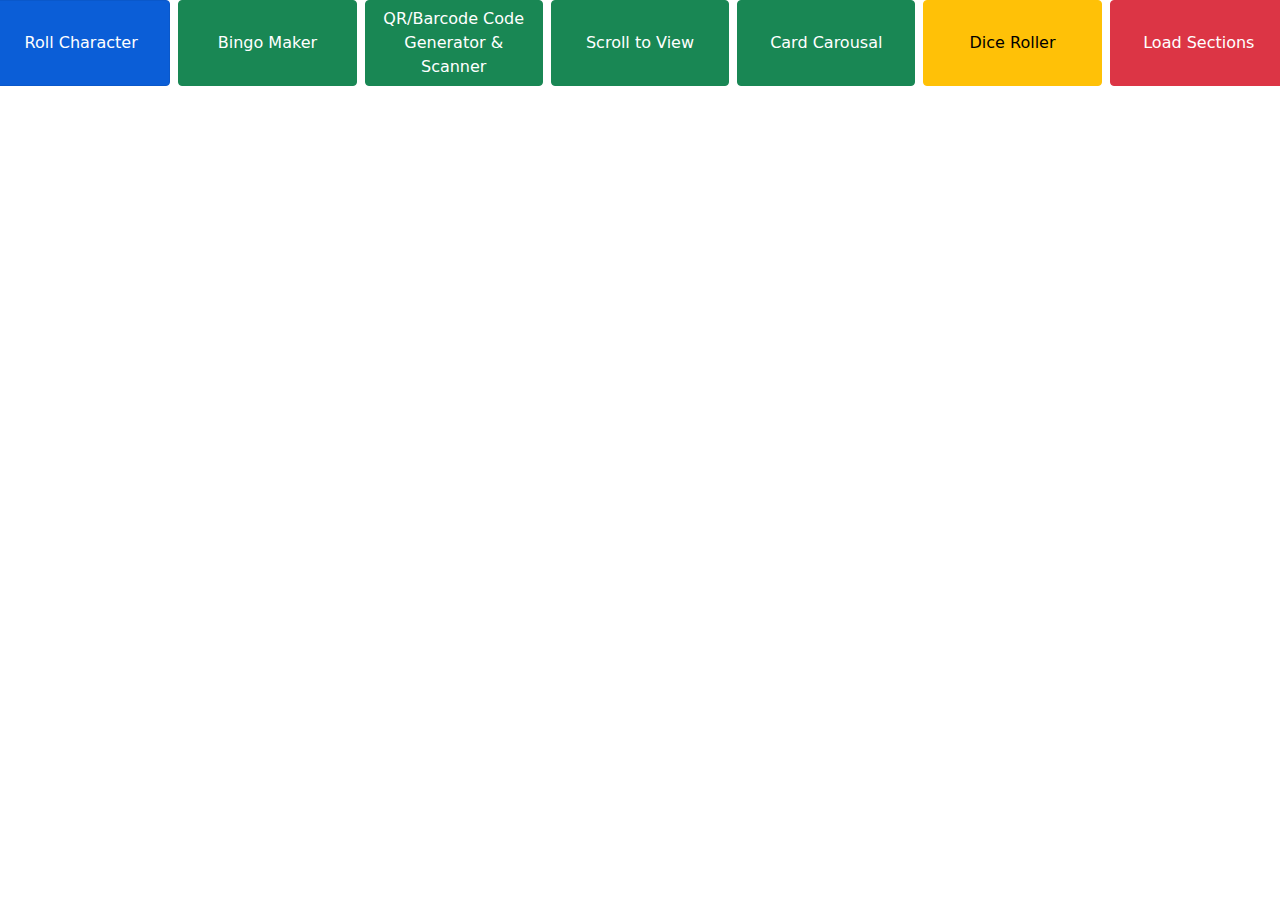
==== commit 8bc71f1d: "better" ====
--- a/public/index.html
+++ b/public/index.html
@@ -64,18 +64,18 @@
       <button class="col gx-3 mx-1 btn btn-primary" type="button" data-bs-toggle="collapse" data-bs-target="#app1" aria-expanded="false" aria-controls="app1">
         Roll Character
       </button>
-      <button class="col gx-3 mx-1 btn btn-warning" type="button" data-bs-toggle="collapse" data-bs-target="#app2" aria-expanded="false" aria-controls="app2">
+      <!-- <button class="col gx-3 mx-1 btn btn-warning" type="button" data-bs-toggle="collapse" data-bs-target="#app2" aria-expanded="false" aria-controls="app2">
         DnD Spells
-      </button>
-      <button class="col gx-3 mx-1 btn btn-primary" type="button" data-bs-toggle="collapse" data-bs-target="#app3" aria-expanded="false" aria-controls="app3">
+      </button> -->
+      <!-- <button class="col gx-3 mx-1 btn btn-primary" type="button" data-bs-toggle="collapse" data-bs-target="#app3" aria-expanded="false" aria-controls="app3">
         Key Logging
-      </button>
+      </button> -->
       <!-- <button class="col gx-3 mx-1 btn btn-danger" type="button" data-bs-toggle="collapse" data-bs-target="#app4" aria-expanded="false" aria-controls="app4">
         CSV to JSON
       </button> -->
-      <button class="col gx-3 mx-1 btn btn-warning" type="button" data-bs-toggle="collapse" data-bs-target="#app5" aria-expanded="false" aria-controls="app5">
+      <!-- <button class="col gx-3 mx-1 btn btn-warning" type="button" data-bs-toggle="collapse" data-bs-target="#app5" aria-expanded="false" aria-controls="app5">
         Interactive Grid
-      </button>
+      </button> -->
       <!-- <button class="col gx-3 mx-1 btn btn-warning" type="button" data-bs-toggle="collapse" data-bs-target="#app6" aria-expanded="false" aria-controls="app6">
         Summernote
       </button> -->
@@ -88,9 +88,9 @@
       <!-- <button class="col gx-3 mx-1 btn btn-success" type="button" data-bs-toggle="collapse" data-bs-target="#app9" aria-expanded="false" aria-controls="app9">
         Google Maps API
       </button> -->
-      <button class="col gx-3 mx-1 btn btn-success" type="button" data-bs-toggle="collapse" data-bs-target="#app10" aria-expanded="false" aria-controls="app10">
+      <!-- <button class="col gx-3 mx-1 btn btn-success" type="button" data-bs-toggle="collapse" data-bs-target="#app10" aria-expanded="false" aria-controls="app10">
         Modal
-      </button>
+      </button> -->
       <button class="col gx-3 mx-1 btn btn-success" type="button" data-bs-toggle="collapse" data-bs-target="#app11" aria-expanded="false" aria-controls="app11">
         QR/Barcode Code Generator & Scanner
       </button>
@@ -102,6 +102,9 @@
       </button>
       <button class="col gx-3 mx-1 btn btn-warning" type="button" data-bs-toggle="collapse" data-bs-target="#app14" aria-expanded="false" aria-controls="app14">
         Dice Roller
+      </button>
+      <button class="col gx-3 mx-1 btn btn-danger" type="button" data-bs-toggle="collapse" data-bs-target="#app15" aria-expanded="false" aria-controls="app15">
+        Load Sections
       </button>
     </div>
     <br>
@@ -664,42 +667,45 @@
     
     </div>
     <div id="app14" class="container-xl collapse">
-      <div>
-        <button class="btn btn-primary newAction">
-          New Action
-        </button>
-      </div>
-      <div class="action" id="action1">
-        <h1 class="actionName"></h1>
-        <div class="roller input-group">
-          <input type="number" class="dieNum form-control">
-          <span class="input-group-text">
-            d
-          </span>
-          <input type="number" class="dieType form-control">
-          <span class="input-group-text">
-            +
-          </span>
-          <input type="number" class="modifier form-control">
-          <button class="btn btn-success roll">Roll</button>
-          <div class="result b-1">
-            
-          </div>
-        </div>
-        <button class="btn btn-primary newRoller">
-          New Roller
-        </button>
-      </div>
-      <div class="modal fade" id="exampleModal" tabindex="-1" aria-labelledby="exampleModalLabel" aria-hidden="true">
+      <div id="actionHold" class="container">
+        <div>
+          <button class="btn btn-primary newAction" type="button" >
+            New Action
+          </button>
+        </div>
+        <div class="action " id="">
+          <h1 class="actionName">First Action</h1>
+          <div class="roller input-group row gy-3">
+            <input type="number " class="dieNum form-control col-2">
+            <span class="input-group-text col">
+              d
+            </span>
+            <input type="number" class="dieType form-control col-2">
+            <span class="input-group-text col">
+              +
+            </span>
+            <input type="number" class="modifier form-control col-2">
+            <button class="btn btn-success roll col">Roll</button> 
+            <br>
+            <h1 class="result b-1 mx-5 col-3">  
+
+            </h1>
+          </div>
+          <button class="btn btn-primary newRoller">
+            New Roller
+          </button>
+        </div>
+      </div>
+      <div class="modal fade" id="actionModal" tabindex="-1" aria-labelledby="actionModalLabel" aria-hidden="true">
         <div class="modal-dialog">
           <div class="modal-content">
             <div class="modal-header">
-              <h5 class="modal-title" id="exampleModalLabel">New Action</h5>
+              <h5 class="modal-title" id="actionModalLabel">New Action</h5>
               <button type="button" class="btn-close" data-bs-dismiss="modal" aria-label="Close"></button>
             </div>
             <div class="modal-body">
               <div class="input-group">
-                <input type="text" class="form-control" placeholder="Action Name" id="Action Name" aria-label="" aria-describedby="button-addon1">
+                <input type="text" class="form-control" placeholder="Action Name" id="actionNameSet" aria-label="" aria-describedby="button-addon1">
                 <!-- <input type="text" class="form-control" placeholder="Lat" id="newBarLat" aria-label="" aria-describedby="button-addon1">
                 <input type="text" class="form-control" placeholder="Long" id="newBarLong" aria-label="" aria-describedby="button-addon1"> -->
               </div>
@@ -714,6 +720,9 @@
       
       
     </div>
+    <div id="app15" class="container-xl collapse">
+
+    </div>
 
 </body>
 </html>
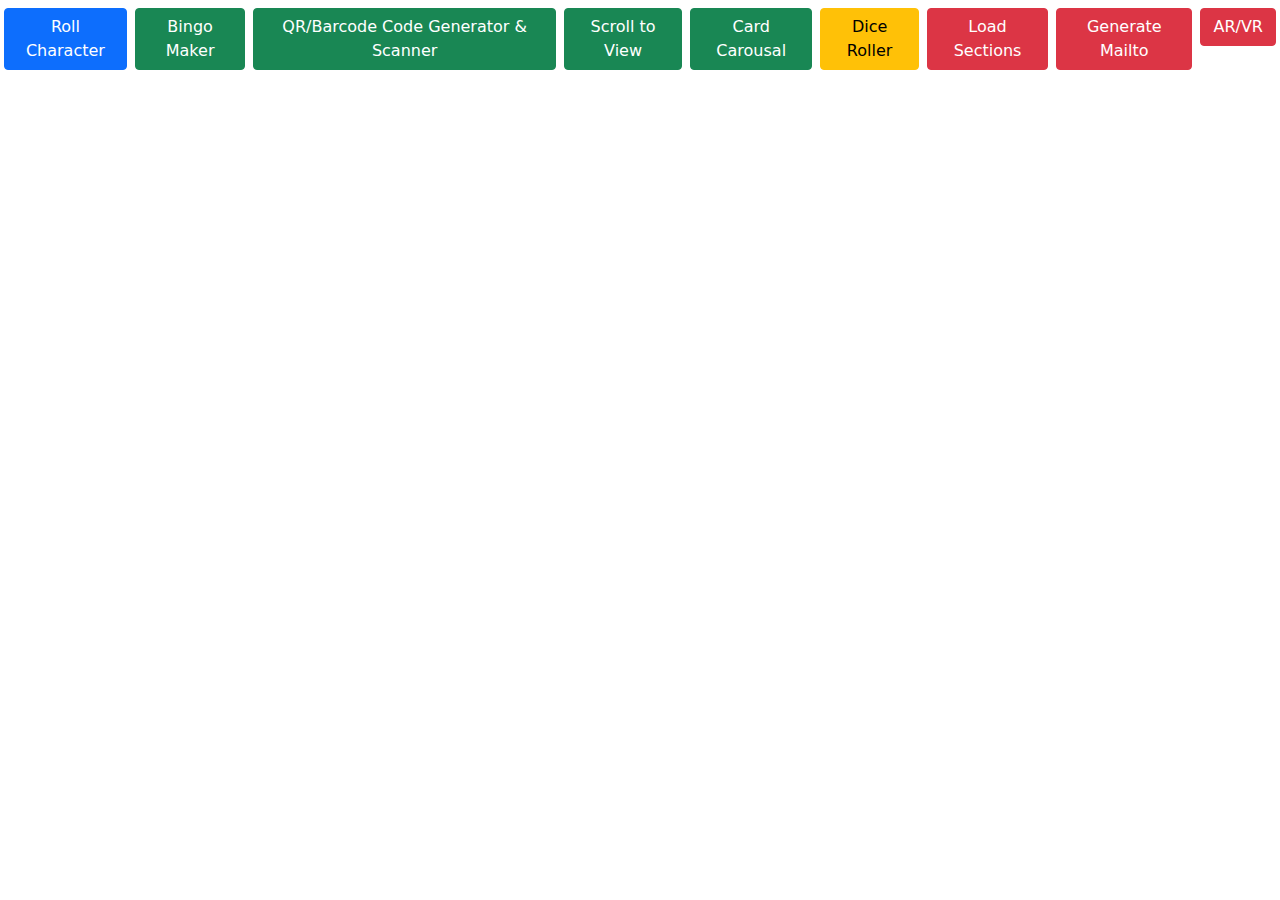
==== commit 331b049c: "next" ====
--- a/public/index.html
+++ b/public/index.html
@@ -58,54 +58,101 @@
     <script src="https://cdnjs.cloudflare.com/ajax/libs/xlsx/0.8.0/jszip.js"></script>
     <script src="https://cdnjs.cloudflare.com/ajax/libs/xlsx/0.8.0/xlsx.js"></script>
     <script src="https://cdn.rawgit.com/davidshimjs/qrcodejs/gh-pages/qrcode.min.js"></script>
+    <script src="https://aframe.io/releases/1.4.2/aframe.min.js"></script>
     
   <body>
     <div class="row mb-3" id="appNav">
-      <button class="col gx-3 mx-1 btn btn-primary" type="button" data-bs-toggle="collapse" data-bs-target="#app1" aria-expanded="false" aria-controls="app1">
+      <nav class="navbar navbar-expand-lg">
+      <ul class="navbar-nav">
+
+      
+       <li class="nav-item">
+        <button class="col gx-3 mx-1 btn btn-primary" type="button" data-bs-toggle="collapse" data-bs-target="#app1" aria-expanded="false" aria-controls="app1">
         Roll Character
-      </button>
-      <!-- <button class="col gx-3 mx-1 btn btn-warning" type="button" data-bs-toggle="collapse" data-bs-target="#app2" aria-expanded="false" aria-controls="app2">
+       </button>
+      </li>
+      <!--  <li class="nav-item">
+          <button class="col gx-3 mx-1 btn btn-warning" type="button" data-bs-toggle="collapse" data-bs-target="#app2" aria-expanded="false" aria-controls="app2">
         DnD Spells
-      </button> -->
-      <!-- <button class="col gx-3 mx-1 btn btn-primary" type="button" data-bs-toggle="collapse" data-bs-target="#app3" aria-expanded="false" aria-controls="app3">
+       </button>
+      </li> -->
+      <!--  <li class="nav-item">
+          <button class="col gx-3 mx-1 btn btn-primary" type="button" data-bs-toggle="collapse" data-bs-target="#app3" aria-expanded="false" aria-controls="app3">
         Key Logging
-      </button> -->
-      <!-- <button class="col gx-3 mx-1 btn btn-danger" type="button" data-bs-toggle="collapse" data-bs-target="#app4" aria-expanded="false" aria-controls="app4">
+       </button>
+      </li> -->
+      <!--  <li class="nav-item">
+          <button class="col gx-3 mx-1 btn btn-danger" type="button" data-bs-toggle="collapse" data-bs-target="#app4" aria-expanded="false" aria-controls="app4">
         CSV to JSON
-      </button> -->
-      <!-- <button class="col gx-3 mx-1 btn btn-warning" type="button" data-bs-toggle="collapse" data-bs-target="#app5" aria-expanded="false" aria-controls="app5">
+       </button>
+      </li> -->
+      <!--  <li class="nav-item">
+          <button class="col gx-3 mx-1 btn btn-warning" type="button" data-bs-toggle="collapse" data-bs-target="#app5" aria-expanded="false" aria-controls="app5">
         Interactive Grid
-      </button> -->
-      <!-- <button class="col gx-3 mx-1 btn btn-warning" type="button" data-bs-toggle="collapse" data-bs-target="#app6" aria-expanded="false" aria-controls="app6">
+       </button>
+      </li> -->
+      <!--  <li class="nav-item">
+          <button class="col gx-3 mx-1 btn btn-warning" type="button" data-bs-toggle="collapse" data-bs-target="#app6" aria-expanded="false" aria-controls="app6">
         Summernote
-      </button> -->
-      <!-- <button class="col gx-3 mx-1 btn btn-warning" type="button" data-bs-toggle="collapse" data-bs-target="#app7" aria-expanded="false" aria-controls="app7">
+       </button>
+      </li> -->
+      <!--  <li class="nav-item">
+          <button class="col gx-3 mx-1 btn btn-warning" type="button" data-bs-toggle="collapse" data-bs-target="#app7" aria-expanded="false" aria-controls="app7">
         Excel to JSON
-      </button> -->
-      <button class="col gx-3 mx-1 btn btn-success" type="button" data-bs-toggle="collapse" data-bs-target="#app8" aria-expanded="false" aria-controls="app8">
+       </button>
+       </li> -->
+       <li class="nav-item">
+          <button class="col gx-3 mx-1 btn btn-success" type="button" data-bs-toggle="collapse" data-bs-target="#app8" aria-expanded="false" aria-controls="app8">
         Bingo Maker
-      </button>
-      <!-- <button class="col gx-3 mx-1 btn btn-success" type="button" data-bs-toggle="collapse" data-bs-target="#app9" aria-expanded="false" aria-controls="app9">
+          </button>
+       </li>
+      <!--  <li class="nav-item">
+          <button class="col gx-3 mx-1 btn btn-success" type="button" data-bs-toggle="collapse" data-bs-target="#app9" aria-expanded="false" aria-controls="app9">
         Google Maps API
-      </button> -->
-      <!-- <button class="col gx-3 mx-1 btn btn-success" type="button" data-bs-toggle="collapse" data-bs-target="#app10" aria-expanded="false" aria-controls="app10">
+       </button>
+        </li> -->
+      <!--  <li class="nav-item">
+          <button class="col gx-3 mx-1 btn btn-success" type="button" data-bs-toggle="collapse" data-bs-target="#app10" aria-expanded="false" aria-controls="app10">
         Modal
-      </button> -->
-      <button class="col gx-3 mx-1 btn btn-success" type="button" data-bs-toggle="collapse" data-bs-target="#app11" aria-expanded="false" aria-controls="app11">
+       </button>
+        </li> -->
+       <li class="nav-item">
+          <button class="col gx-3 mx-1 btn btn-success" type="button" data-bs-toggle="collapse" data-bs-target="#app11" aria-expanded="false" aria-controls="app11">
         QR/Barcode Code Generator & Scanner
-      </button>
-      <button class="col gx-3 mx-1 btn btn-success" type="button"  data-bs-toggle="collapse" data-bs-target="#app12" aria-expanded="false" aria-controls="app12">
+       </button>
+       </li>
+       <li class="nav-item">
+          <button class="col gx-3 mx-1 btn btn-success" type="button"  data-bs-toggle="collapse" data-bs-target="#app12" aria-expanded="false" aria-controls="app12">
         Scroll to View
-      </button>
-      <button class="col gx-3 mx-1 btn btn-success" type="button" data-bs-toggle="collapse" data-bs-target="#app13" aria-expanded="false" aria-controls="app13">
+       </button>
+       </li>
+       <li class="nav-item">
+          <button class="col gx-3 mx-1 btn btn-success" type="button" data-bs-toggle="collapse" data-bs-target="#app13" aria-expanded="false" aria-controls="app13">
         Card Carousal
-      </button>
-      <button class="col gx-3 mx-1 btn btn-warning" type="button" data-bs-toggle="collapse" data-bs-target="#app14" aria-expanded="false" aria-controls="app14">
+       </button>
+      </li>
+      <li class="nav-item">
+          <button class="col gx-3 mx-1 btn btn-warning" type="button" data-bs-toggle="collapse" data-bs-target="#app14" aria-expanded="false" aria-controls="app14">
         Dice Roller
-      </button>
-      <button class="col gx-3 mx-1 btn btn-danger" type="button" data-bs-toggle="collapse" data-bs-target="#app15" aria-expanded="false" aria-controls="app15">
+       </button>
+      </li>
+      <li class="nav-item">
+          <button class="col gx-3 mx-1 btn btn-danger" type="button" data-bs-toggle="collapse" data-bs-target="#app15" aria-expanded="false" aria-controls="app15">
         Load Sections
-      </button>
+          </button>
+      </li>
+      <li class="nav-item">
+          <button class="col gx-3 mx-1 btn btn-danger" type="button" data-bs-toggle="collapse" data-bs-target="#app16" aria-expanded="false" aria-controls="app16">
+        Generate Mailto
+          </button>
+      </li>
+      <li>
+        <button class="col gx-3 mx-1 btn btn-danger" type="button" data-bs-toggle="collapse" data-bs-target="#app17" aria-expanded="false" aria-controls="app17">
+          AR/VR
+        </button>
+      </li>
+      </ul>
+      </nav>
     </div>
     <br>
     <div id="app1" class="container-xl collapse ">
@@ -687,9 +734,10 @@
             <input type="number" class="modifier form-control col-2">
             <button class="btn btn-success roll col">Roll</button> 
             <br>
-            <h1 class="result b-1 mx-5 col-3">  
+            <h1 class="result b-1 mx-5 col-3 d-inline">  
 
             </h1>
+            <span class="rolls d-inline"></span>
           </div>
           <button class="btn btn-primary newRoller">
             New Roller
@@ -723,6 +771,47 @@
     <div id="app15" class="container-xl collapse">
 
     </div>
+    <div id="app16" class="container-xl collapse">
+      <h1>Mail To</h1>
+      <div class="form-check form-switch">
+        <input class="form-check-input" type="checkbox" id="lmrSwitch" value="lmr">
+        <label class="form-check-label" for="lmrSwitch">Lenz Most Recognized</label>
+      </div>
+      <div class="input-group mb-3">
+        <span class="input-group-text" id="mailToEmailLabel">@</span>
+        <input type="text" class="form-control" id="mailToEmail" placeholder="email" aria-label="email" aria-describedby="mailToEmailLabel">
+      </div>
+      <div class="input-group mb-3">
+        <span class="input-group-text" id="mailToRecipLabel">Recipient</span>
+        <input type="text" class="form-control" id="lmrFN" placeholder="First Name" aria-label="recip" aria-describedby="mailToRecipLabel">
+        <input type="text" class="form-control" id="lmrLN" placeholder="Last Name" aria-label="recip" aria-describedby="mailToRecipLabel">
+      </div>
+      <select class="form-select" aria-label="Default select example" id="mailToLMRTOD">
+        <option selected>Time of Day</option>
+        <option value="Morning">Morning</option>
+        <option value="Afternoon">Afternoon</option>
+        <option value="Evening">Evening</option>
+      </select>
+      <button class="btn btn-primary" type="button" id="mailToGen">Button</button>
+      <br><br>
+      <div id="mailToDrop">
+        <a id="mailToDropLink">---</a>
+        <p id="mailToDropBody"></p>
+      </div>
+    </div>
+    <div id="app17" class="container-xl collapse">
+      <h1>AR VR Testing</h1>
+      <div class="container h-50 w-50 arField">
+        <a-scene>
+          <a-box position="-1 0.5 -3" rotation="0 45 0" color="#4CC3D9"></a-box>
+          <a-sphere position="0 1.25 -5" radius="1.25" color="#EF2D5E"></a-sphere>
+          <a-cylinder position="1 0.75 -3" radius="0.5" height="1.5" color="#FFC65D"></a-cylinder>
+          <a-plane position="0 0 -4" rotation="-90 0 0" width="4" height="4" color="#7BC8A4"></a-plane>
+          <a-sky color="#ECECEC"></a-sky>
+        </a-scene>
+
+      </div>
+    </div>
 
 </body>
 </html>
--- a/public/style.css
+++ b/public/style.css
@@ -32,3 +32,7 @@
   transform: translateX(0);
 }
 
+.arField {
+  width: 400px;
+  height: 300px;
+}
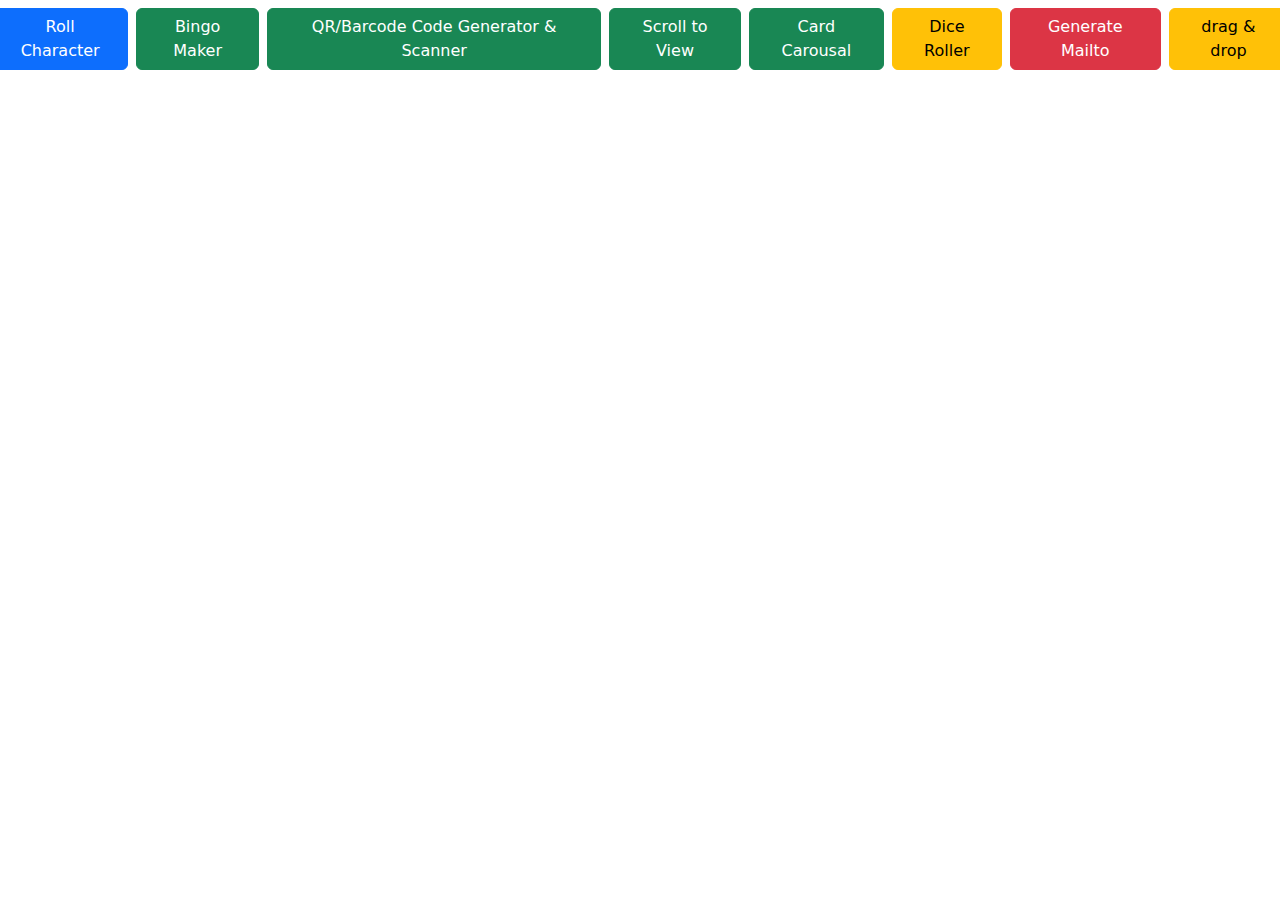
==== commit f344836a: "drag and drop" ====
--- a/public/index.html
+++ b/public/index.html
@@ -4,9 +4,11 @@
     <meta charset="utf-8">
     <meta name="viewport" content="width=device-width, initial-scale=1">
     <script src="https://cdn.jsdelivr.net/npm/jquery@3.6.3/dist/jquery.min.js"></script>
+    <script src="https://code.jquery.com/ui/1.13.2/jquery-ui.js"></script>
     <title>Curtis Quick Apps</title>
     <link rel="stylesheet" href="bootstrap-css/bootstrap.css" />
     <link rel="stylesheet" href="summernote/summernote.css">
+    <link rel="stylesheet" href="//code.jquery.com/ui/1.13.2/themes/base/jquery-ui.css">
     <link rel="stylesheet" href="style.css" />
     <script type="module" defer src="index.js"></script>
     
@@ -136,19 +138,24 @@
         Dice Roller
        </button>
       </li>
-      <li class="nav-item">
+      <!-- <li class="nav-item">
           <button class="col gx-3 mx-1 btn btn-danger" type="button" data-bs-toggle="collapse" data-bs-target="#app15" aria-expanded="false" aria-controls="app15">
         Load Sections
           </button>
-      </li>
+      </li> -->
       <li class="nav-item">
           <button class="col gx-3 mx-1 btn btn-danger" type="button" data-bs-toggle="collapse" data-bs-target="#app16" aria-expanded="false" aria-controls="app16">
         Generate Mailto
           </button>
       </li>
-      <li>
+      <!-- <li class="nav-item">
         <button class="col gx-3 mx-1 btn btn-danger" type="button" data-bs-toggle="collapse" data-bs-target="#app17" aria-expanded="false" aria-controls="app17">
           AR/VR
+        </button>
+      </li> -->
+      <li class="nav-item">
+        <button class="col gx-3 mx-1 btn btn-warning" type="button" data-bs-toggle="collapse" data-bs-target="#app18" aria-expanded="false" aria-controls="app18">
+          drag & drop
         </button>
       </li>
       </ul>
@@ -812,6 +819,30 @@
 
       </div>
     </div>
+    <div id="app18" class="container-xl collapse">
+      <h1>Drag & Drop</h1>
+      <div class="container" id="dragContainer">
+        <div class="row dragSelect">
+          <div class="col">           
+              <input type="number" class="form-control" id="dragLength" placeholder="Length" name="dragLength">
+          </div>
+          <div class="col dragOpt text-center shadow border border-4 ">1</div>
+          <div class="col dragOpt text-center shadow border border-4">2</div>
+          <div class="col dragOpt text-center shadow border border-4">3</div>
+          <div class="col dragOpt text-center shadow border border-4">4</div>
+          <div class="col dragOpt text-center shadow border border-4">5</div>
+          <div class="col dragOpt text-center shadow border border-4">6</div>
+          <div class="col dragOpt text-center shadow border border-4">7</div>
+          <div class="col dragOpt text-center shadow border border-4">8</div>
+          <div class="col dragOpt text-center shadow border border-4">9</div>
+        </div>
+        <div class="row" id="dragList">
+          
+        </div>
+
+      </div>
+    </div>
+
 
 </body>
 </html>
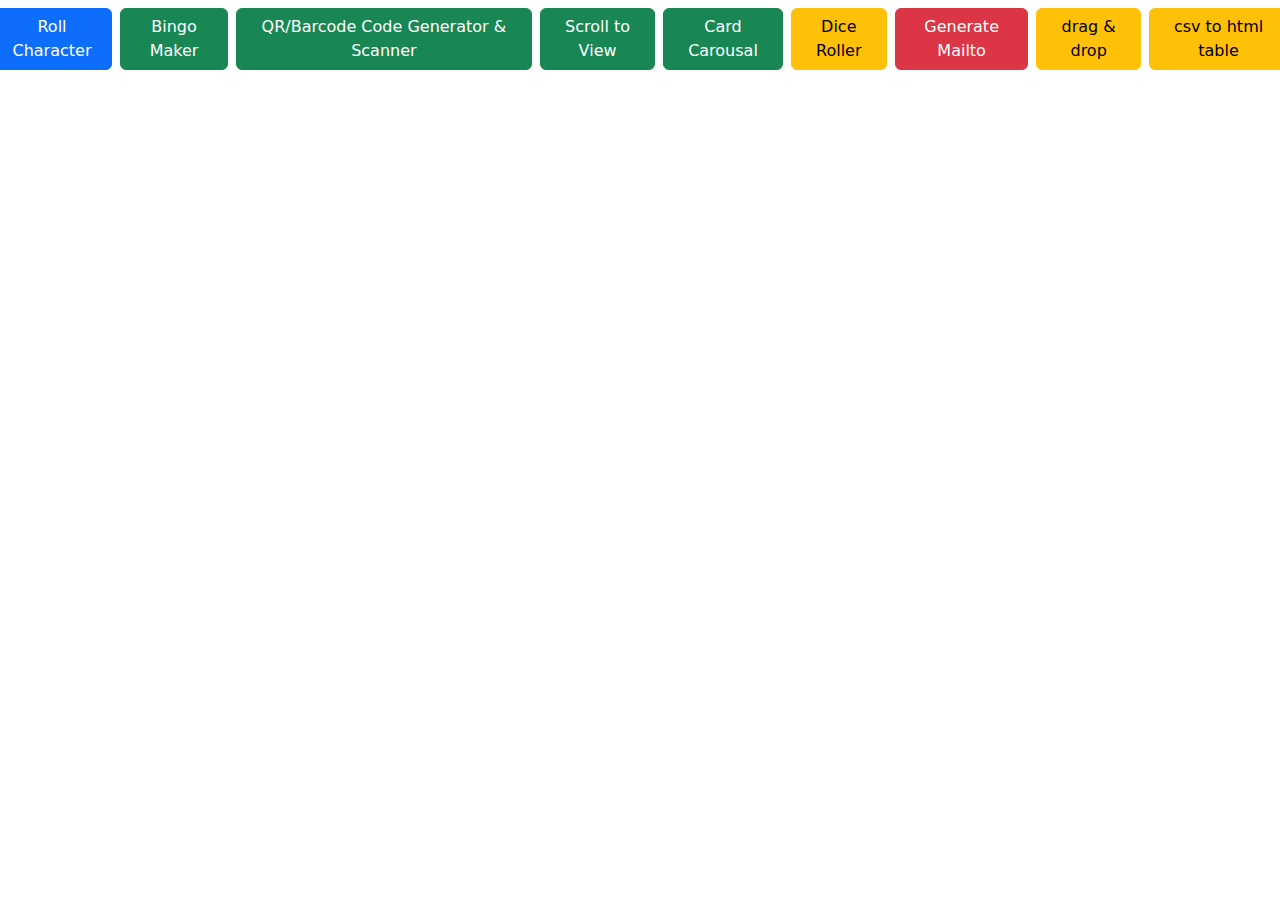
==== commit 922ed86c: "better" ====
--- a/public/index.html
+++ b/public/index.html
@@ -3,12 +3,12 @@
   <head>
     <meta charset="utf-8">
     <meta name="viewport" content="width=device-width, initial-scale=1">
-    <script src="https://cdn.jsdelivr.net/npm/jquery@3.6.3/dist/jquery.min.js"></script>
-    <script src="https://code.jquery.com/ui/1.13.2/jquery-ui.js"></script>
+    <script  src="https://code.jquery.com/jquery-3.7.1.js"   integrity="sha256-eKhayi8LEQwp4NKxN+CfCh+3qOVUtJn3QNZ0TciWLP4="   crossorigin="anonymous"></script>
+    <script src="https://code.jquery.com/ui/1.13.1/jquery-ui.js" integrity="sha256-6XMVI0zB8cRzfZjqKcD01PBsAy3FlDASrlC8SxCpInY=" crossorigin="anonymous"></script>
     <title>Curtis Quick Apps</title>
     <link rel="stylesheet" href="bootstrap-css/bootstrap.css" />
     <link rel="stylesheet" href="summernote/summernote.css">
-    <link rel="stylesheet" href="//code.jquery.com/ui/1.13.2/themes/base/jquery-ui.css">
+    <link rel="stylesheet" href="code.jquery.com/ui/1.13.2/themes/base/jquery-ui.css">
     <link rel="stylesheet" href="style.css" />
     <script type="module" defer src="index.js"></script>
     
@@ -61,7 +61,7 @@
     <script src="https://cdnjs.cloudflare.com/ajax/libs/xlsx/0.8.0/xlsx.js"></script>
     <script src="https://cdn.rawgit.com/davidshimjs/qrcodejs/gh-pages/qrcode.min.js"></script>
     <script src="https://aframe.io/releases/1.4.2/aframe.min.js"></script>
-    
+  </head>  
   <body>
     <div class="row mb-3" id="appNav">
       <nav class="navbar navbar-expand-lg">
@@ -156,6 +156,11 @@
       <li class="nav-item">
         <button class="col gx-3 mx-1 btn btn-warning" type="button" data-bs-toggle="collapse" data-bs-target="#app18" aria-expanded="false" aria-controls="app18">
           drag & drop
+        </button>
+      </li>
+      <li class="nav-item">
+        <button class="col gx-3 mx-1 btn btn-warning" type="button" data-bs-toggle="collapse" data-bs-target="#app19" aria-expanded="false" aria-controls="app19">
+          csv to html table
         </button>
       </li>
       </ul>
@@ -718,8 +723,6 @@
           </div>
         </div>
     </div>
-    
-    </div>
     <div id="app14" class="container-xl collapse">
       <div id="actionHold" class="container">
         <div>
@@ -820,9 +823,20 @@
       </div>
     </div>
     <div id="app18" class="container-xl collapse">
-      <h1>Drag & Drop</h1>
+      <h1 id="dragNDropTitle">Drag & Drop</h1>
+
+      <div class="container" id="simpleDragCont">
+
+       <div class="dragTest border border-4" style="width:100px; height:100px">
+        <p>This is a draggable</p>
+       </div>
+       <div class="dropTest border border-4" style="width:200px; height:200px" id="dropTest">
+        <p>this is a droppable</p>
+       </div>
+
+      </div>
       <div class="container" id="dragContainer">
-        <div class="row dragSelect">
+        <div class="navbar dragSelect">
           <div class="col">           
               <input type="number" class="form-control" id="dragLength" placeholder="Length" name="dragLength">
           </div>
@@ -835,6 +849,7 @@
           <div class="col dragOpt text-center shadow border border-4">7</div>
           <div class="col dragOpt text-center shadow border border-4">8</div>
           <div class="col dragOpt text-center shadow border border-4">9</div>
+          
         </div>
         <div class="row" id="dragList">
           
@@ -842,6 +857,63 @@
 
       </div>
     </div>
+    <div id="app19" class="container-xl collapse">
+      <h1>Upload CSV File</h1>
+        <input type="file" id="csvFileInput" accept=".csv">
+          <button onclick="handleFile()">Upload</button>
+          <div id="tableContainer"></div>
+
+    <script src="https://code.jquery.com/jquery-3.6.0.min.js"></script>
+    <script>
+      function handleFile() {
+        const fileInput = document.getElementById('csvFileInput');
+        const file = fileInput.files[0];
+        
+        if (!file) {
+            alert('No file selected');
+            return;
+        }
+        
+        if (!file.name.endsWith('.csv')) {
+            alert('Please select a CSV file');
+            return;
+        }
+        
+        const reader = new FileReader();
+        reader.onload = function(event) {
+            const csvData = event.target.result;
+            const rows = csvData.trim().split('\n');
+            const headers = rows[0].split(',');
+            const data = rows.slice(1).map(row => row.split(','));
+
+            const table = $('<table border="1"></table>');
+            const thead = $('<thead></thead>');
+            const tbody = $('<tbody></tbody>');
+
+            const headerRow = $('<tr></tr>');
+            headers.forEach(header => {
+                headerRow.append($('<th></th>').text(header));
+            });
+            thead.append(headerRow);
+
+            data.forEach(row => {
+                const tableRow = $('<tr></tr>');
+                row.forEach(cell => {
+                    tableRow.append($('<td></td>').text(cell));
+                });
+                tbody.append(tableRow);
+            });
+
+            table.append(thead);
+            table.append(tbody);
+
+            $('#tableContainer').empty().append(table);
+        };
+        reader.readAsText(file);
+    }
+    </script>
+
+    </div>
 
 
 </body>
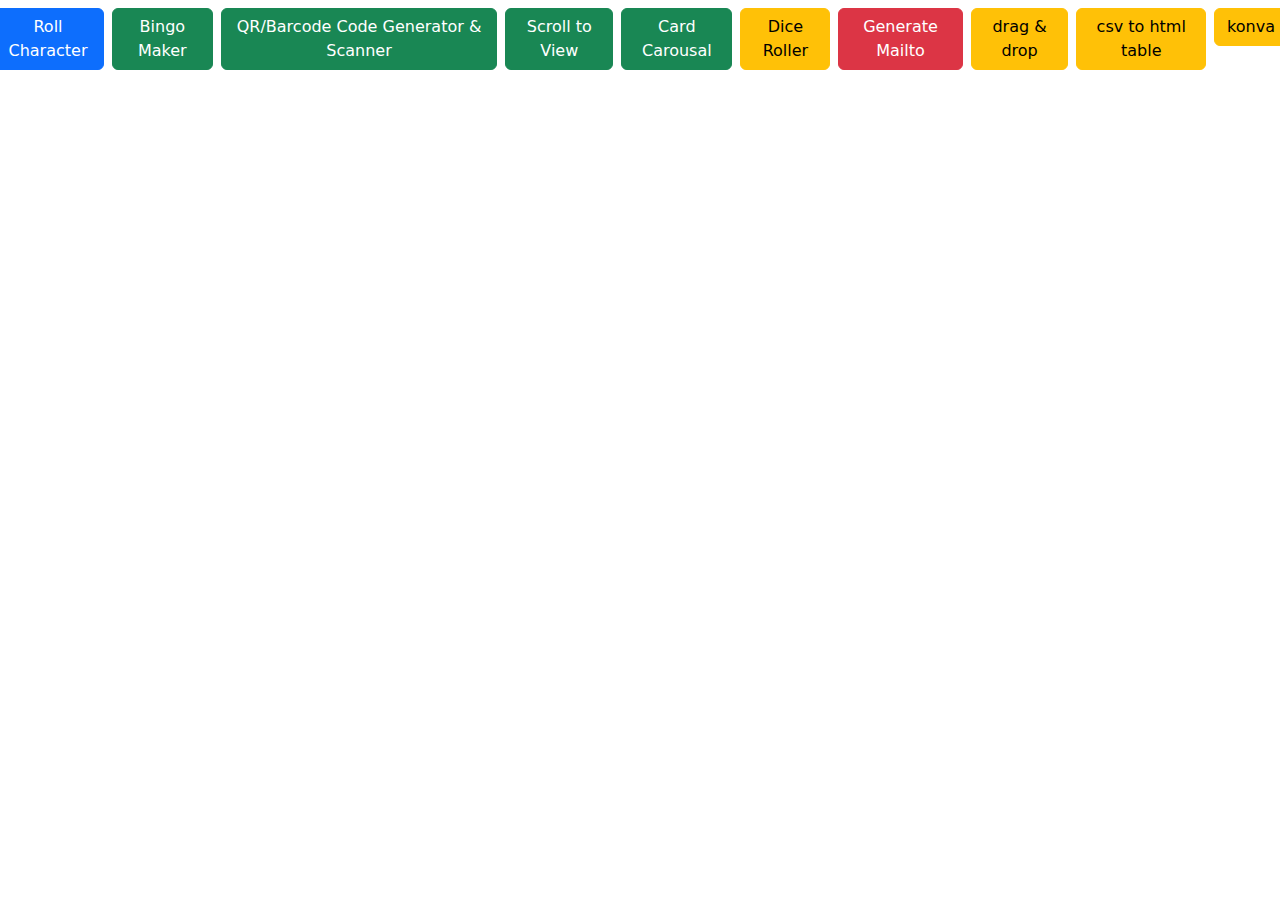
==== commit b8526b22: "konva" ====
--- a/public/index.html
+++ b/public/index.html
@@ -5,6 +5,7 @@
     <meta name="viewport" content="width=device-width, initial-scale=1">
     <script  src="https://code.jquery.com/jquery-3.7.1.js"   integrity="sha256-eKhayi8LEQwp4NKxN+CfCh+3qOVUtJn3QNZ0TciWLP4="   crossorigin="anonymous"></script>
     <script src="https://code.jquery.com/ui/1.13.1/jquery-ui.js" integrity="sha256-6XMVI0zB8cRzfZjqKcD01PBsAy3FlDASrlC8SxCpInY=" crossorigin="anonymous"></script>
+    <script src="https://unpkg.com/konva@9/konva.min.js"></script>
     <title>Curtis Quick Apps</title>
     <link rel="stylesheet" href="bootstrap-css/bootstrap.css" />
     <link rel="stylesheet" href="summernote/summernote.css">
@@ -161,6 +162,11 @@
       <li class="nav-item">
         <button class="col gx-3 mx-1 btn btn-warning" type="button" data-bs-toggle="collapse" data-bs-target="#app19" aria-expanded="false" aria-controls="app19">
           csv to html table
+        </button>
+      </li>
+      <li class="nav-item">
+        <button class="col gx-3 mx-1 btn btn-warning" type="button" data-bs-toggle="collapse" data-bs-target="#app21" aria-expanded="false" aria-controls="app19">
+          konva
         </button>
       </li>
       </ul>
@@ -721,7 +727,8 @@
                   <span class="carousel-control-next-icon" aria-hidden="true"></span>
               </a>
           </div>
-        </div>
+          </div>
+      </div>
     </div>
     <div id="app14" class="container-xl collapse">
       <div id="actionHold" class="container">
@@ -914,6 +921,24 @@
     </script>
 
     </div>
+    <div id="app20" class="container-xl collapse">
+      <h1>Form Fill</h1>
+      <div class="container">
+        <form id="formLetter">
+          <input type="text" id="">
+
+        </form>
+      </div>
+    </div>
+
+    <div id="app21" class="container-xl collapse">
+        <h1>Konva</h1> <br>
+        <input type="number" id="konvaNumPoints" class="form-check-input" style="width: 100px;" ><input type="button" value="Set Points" id="setKonvaPoints" class="button">
+        <div class="container" id="konvaStage">
+          
+        </div>
+
+    </div>
 
 
 </body>
